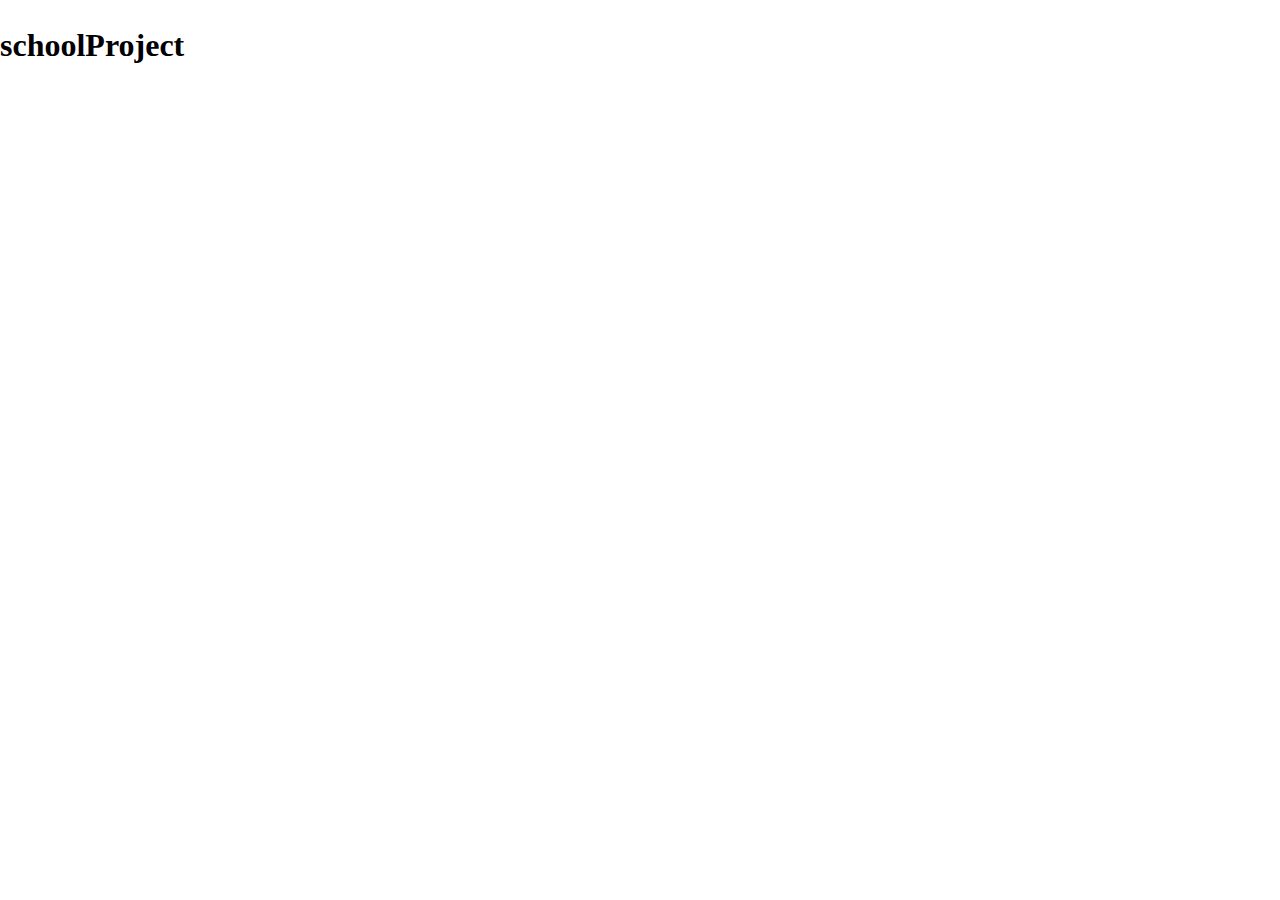
==== html/index.html @ 53a5b427 "コミット" ====
<!DOCTYPE html>
<html lang="ja">

<head>
    <meta charset="UTF-8">
    <title>schoolProject</title>
    <link rel="stylesheet" href="css/sanitize.css">
    <link rel="stylesheet" href="css/style.css">
</head>

<body>
    <h1>schoolProject</h1>
</body>

</html>
---- html/css/sanitize.css ----
*,::before,::after{box-sizing:border-box}::before,::after{text-decoration:inherit;vertical-align:inherit}html{cursor:default;line-height:1.5;-moz-tab-size:4;tab-size:4;-webkit-tap-highlight-color:transparent;-ms-text-size-adjust:100%;-webkit-text-size-adjust:100%;word-break:break-word}body{margin:0}h1{font-size:2em;margin:0.67em 0}dl dl,dl ol,dl ul,ol dl,ul dl{margin:0}ol ol,ol ul,ul ol,ul ul{margin:0}hr{height:0;overflow:visible}main{display:block}nav ol,nav ul{list-style:none;padding:0}pre{font-family:monospace, monospace;font-size:1em}a{background-color:transparent}abbr[title]{text-decoration:underline;text-decoration:underline dotted}b,strong{font-weight:bolder}code,kbd,samp{font-family:monospace, monospace;font-size:1em}small{font-size:80%}audio,canvas,iframe,img,svg,video{vertical-align:middle}audio,video{display:inline-block}audio:not([controls]){display:none;height:0}iframe{border-style:none}img{border-style:none}svg:not([fill]){fill:currentColor}svg:not(:root){overflow:hidden}table{border-collapse:collapse}button,input,select{margin:0}button{overflow:visible;text-transform:none}button,[type="button"],[type="reset"],[type="submit"]{-webkit-appearance:button}fieldset{border:1px solid #a0a0a0;padding:0.35em 0.75em 0.625em}input{overflow:visible}legend{color:inherit;display:table;max-width:100%;white-space:normal}progress{display:inline-block;vertical-align:baseline}select{text-transform:none}textarea{margin:0;overflow:auto;resize:vertical}[type="checkbox"],[type="radio"]{padding:0}[type="search"]{-webkit-appearance:textfield;outline-offset:-2px}::-webkit-inner-spin-button,::-webkit-outer-spin-button{height:auto}::-webkit-input-placeholder{color:inherit;opacity:0.54}::-webkit-search-decoration{-webkit-appearance:none}::-webkit-file-upload-button{-webkit-appearance:button;font:inherit}::-moz-focus-inner{border-style:none;padding:0}:-moz-focusring{outline:1px dotted ButtonText}:-moz-ui-invalid{box-shadow:none}details{display:block}dialog{background-color:white;border:solid;color:black;display:block;height:-moz-fit-content;height:-webkit-fit-content;height:fit-content;left:0;margin:auto;padding:1em;position:absolute;right:0;width:-moz-fit-content;width:-webkit-fit-content;width:fit-content}dialog:not([open]){display:none}summary{display:list-item}canvas{display:inline-block}template{display:none}a,area,button,input,label,select,summary,textarea,[tabindex]{-ms-touch-action:manipulation;touch-action:manipulation}[hidden]{display:none}[aria-busy="true"]{cursor:progress}[aria-controls]{cursor:pointer}[aria-disabled="true"],[disabled]{cursor:not-allowed}[aria-hidden="false"][hidden]{display:initial}[aria-hidden="false"][hidden]:not(:focus){clip:rect(0, 0, 0, 0);position:absolute}
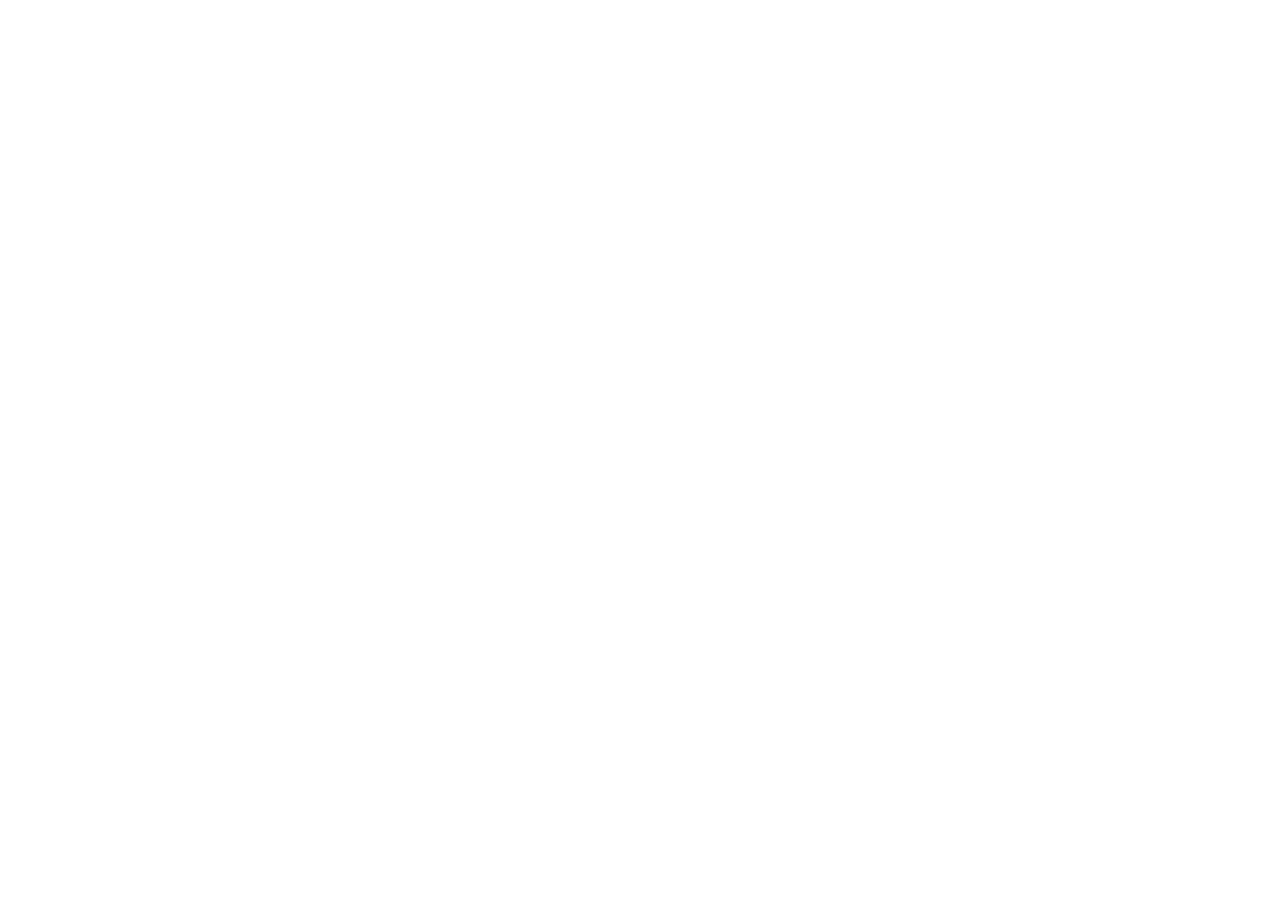
==== commit 4254eedf: "コミット" ====
--- a/html/index.html
+++ b/html/index.html
@@ -9,7 +9,13 @@
 </head>
 
 <body>
-    <h1>schoolProject</h1>
+    <header>
+    </header>
+    <section>
+    </section>
+    <main>
+
+    </main>
+
 </body>
-
 </html>